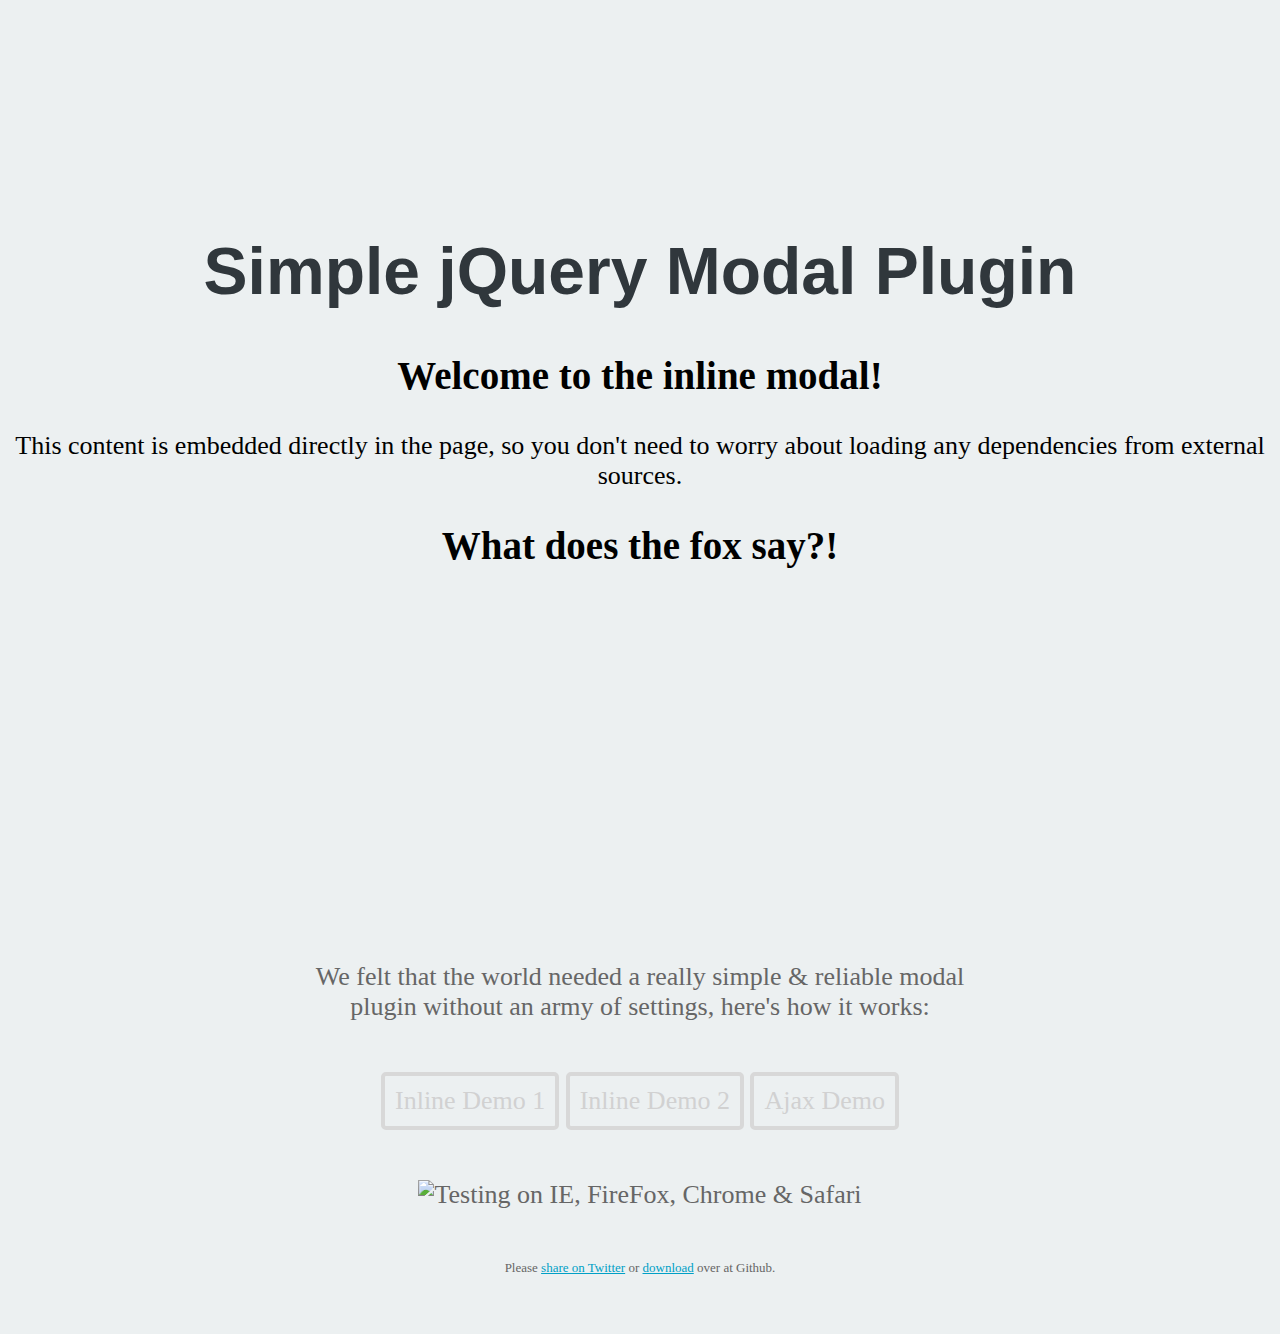
==== index.html @ 24861e56 "fixes" ====
<!DOCTYPE html>
<html>
<head>
	<meta charset="utf-8">
	<meta name="author" content="Sean Nieuwoudt" />
	<meta name="robots" content="all" />
	<title>Simplest jQuery Modal Plugin Demo</title>
	<link rel="stylesheet" href="css/jquery.modal.css">
	
	<style>
		body, html{
			background-color:#ecf0f1;
			font-family: Georgia, Times, "Times New Roman", serif;
			font-size:26px;
			text-align:center;
		}
		
		a{
			color:#00A0C6;
		}
		
		a:hover{
			color:#13819b;
		}
		
		h1{
			font-family: "Helvetica Neue", Helvetica, Arial, sans-serif;
			font-size:66px;
			color:#30373C;
			padding-top:0px;
			margin-top:0;
		}
		
		.contain p{
			display:block;
			margin:0 auto;
			width:720px;
			color:#666;
			padding-bottom:50px;
		}
		
		p a.btn{
			display:inline-block;
			border:4px solid #d8d8d8;
			color:#d1d1d1;
			text-decoration:none;
			padding:10px;
		  	-webkit-border-radius: 5px;
		  	-moz-border-radius: 5px;
		  	border-radius: 5px;		
		  	-moz-transition-duration: 0.2s;
		  	-webkit-transition-duration: 0.2s;
		  	-o-transition-duration: 0.2s;
		  	transition-duration: 0.2s;	
		}
		
		p a.btn:hover{
			color:#F7656A;
			border:4px solid #F7656A;
		}		
		
		a.logo{
			display:block;
			text-indent:-9999px;
			background:url(img/wixel.png) no-repeat;
			width:33px;
			height:33px;
			margin:100px auto;
		}
	
		div.share{
			text-align:center;
		}
		
		.small-text{
			font-size:13px;
		}
		
		#hidden-templates{
			display:none;
		}
	</style>
</head>
<body class="demo-page">

	<a href="http://wixelhq.com" class="logo" title="Wixel - A custom software development studio">Wixel - A custom software development studio</a>
		
	<h1>Simple jQuery Modal Plugin</h1>
	
	<!-- Inline Dialog Content -->
	<div id="firstDialog" class="modal">
		<h2>Welcome to the inline modal!</h2>
		<p>
			This content is embedded directly in the page, so you don't need to worry about loading any dependencies from external sources.
		</p>
	</div>
	
	<div id="secondDialog" class="modal">
		<h2>What does the fox say?!</h2>
		<iframe width="550" height="355" src="//www.youtube.com/embed/jofNR_WkoCE" frameborder="0" allowfullscreen></iframe>		
	</div>	
	<!-- /Inline Dialog Content -->	
	
	
	<section class="contain">
		<p>
			We felt that the world needed a really simple &amp; reliable modal plugin without an army of settings, here's how it works:
		</p>
	
		<p>
			<a href="#" data-modal="#firstDialog" class="open-modal btn" title="Inline Demo 1">Inline Demo 1</a>
			<a href="#" data-modal="#secondDialog" class="open-modal btn" title="Inline Demo 2">Inline Demo 2</a>			
			<a href="#" data-src="pages/ajax-demo.html" class="open-modal btn" title="Inline Demo 2">Ajax Demo</a>			
		</p>
	
		<p>
			<img src="img/browsers.png" alt="Testing on IE, FireFox, Chrome &amp; Safari">
		</p>
	
		<p class="small-text">
			Please <a href="https://twitter.com/home?status=Checkout%20the%20awesome%20simple%20jQuery%20modal%20plugin%20by%20@wixelhq">share on Twitter</a>
			 or <a href="http://github.com/Wixel/simplest-modal">download</a> over at Github.
		</p>
	</section>
	
	<script src="//ajax.googleapis.com/ajax/libs/jquery/1.10.1/jquery.min.js"></script>	
	<script type="text/javascript" src="lib/jquery.modal.js?v=1" /></script>	
	
	<script type="text/javascript">
		$(function(){
	 		$.fn.modal('.open-modal');
		});
	</script>

</body>
</html>
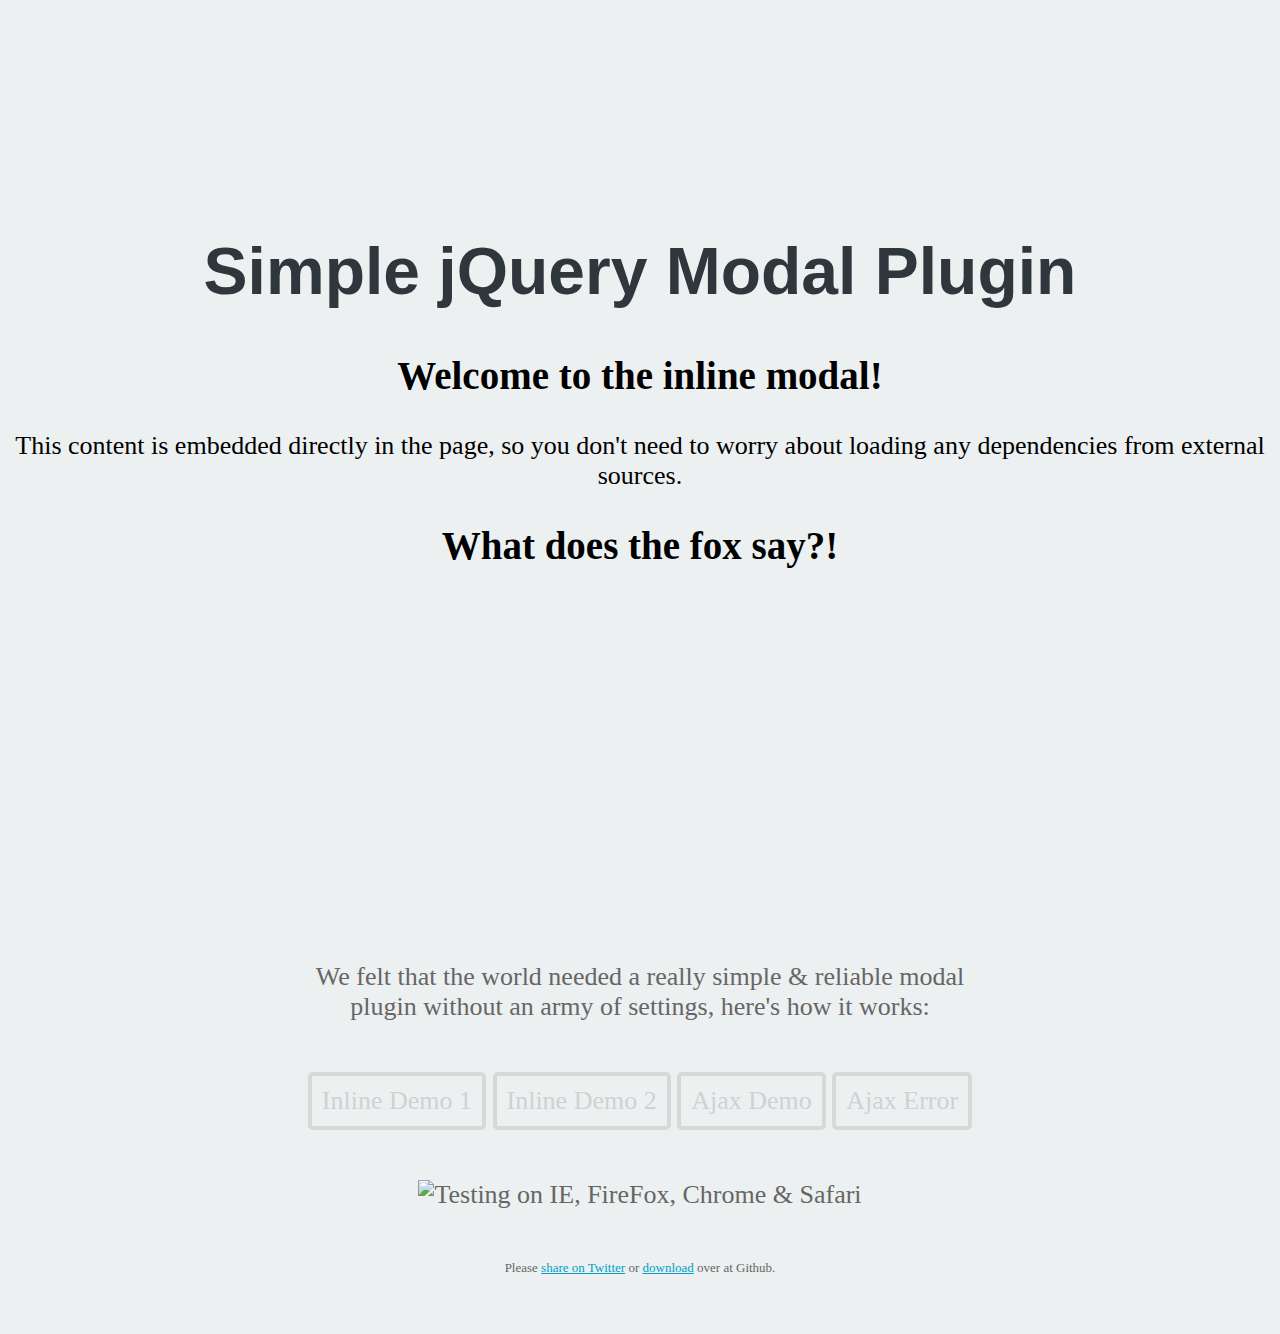
==== commit 6f908ba3: "Fixes" ====
--- a/index.html
+++ b/index.html
@@ -110,7 +110,8 @@
 		<p>
 			<a href="#" data-modal="#firstDialog" class="open-modal btn" title="Inline Demo 1">Inline Demo 1</a>
 			<a href="#" data-modal="#secondDialog" class="open-modal btn" title="Inline Demo 2">Inline Demo 2</a>			
-			<a href="#" data-src="pages/ajax-demo.html" class="open-modal btn" title="Inline Demo 2">Ajax Demo</a>			
+			<a href="#" data-src="pages/ajax-demo.html" class="open-modal btn" title="Ajax Demo">Ajax Demo</a>			
+			<a href="#" data-src="pages/page-that-doesnt-exist.html" class="open-modal btn" title="Ajax Error">Ajax Error</a>			
 		</p>
 	
 		<p>
@@ -118,7 +119,7 @@
 		</p>
 	
 		<p class="small-text">
-			Please <a href="https://twitter.com/home?status=Checkout%20the%20awesome%20simple%20jQuery%20modal%20plugin%20by%20@wixelhq">share on Twitter</a>
+			Please <a href="https://twitter.com/home?status=Checkout%20the%20awesome%20simple%20jQuery%20modal%20plugin%20by%20@wixelhq%20-%20http://wixel.github.io/simplest-modal/">share on Twitter</a>
 			 or <a href="http://github.com/Wixel/simplest-modal">download</a> over at Github.
 		</p>
 	</section>
